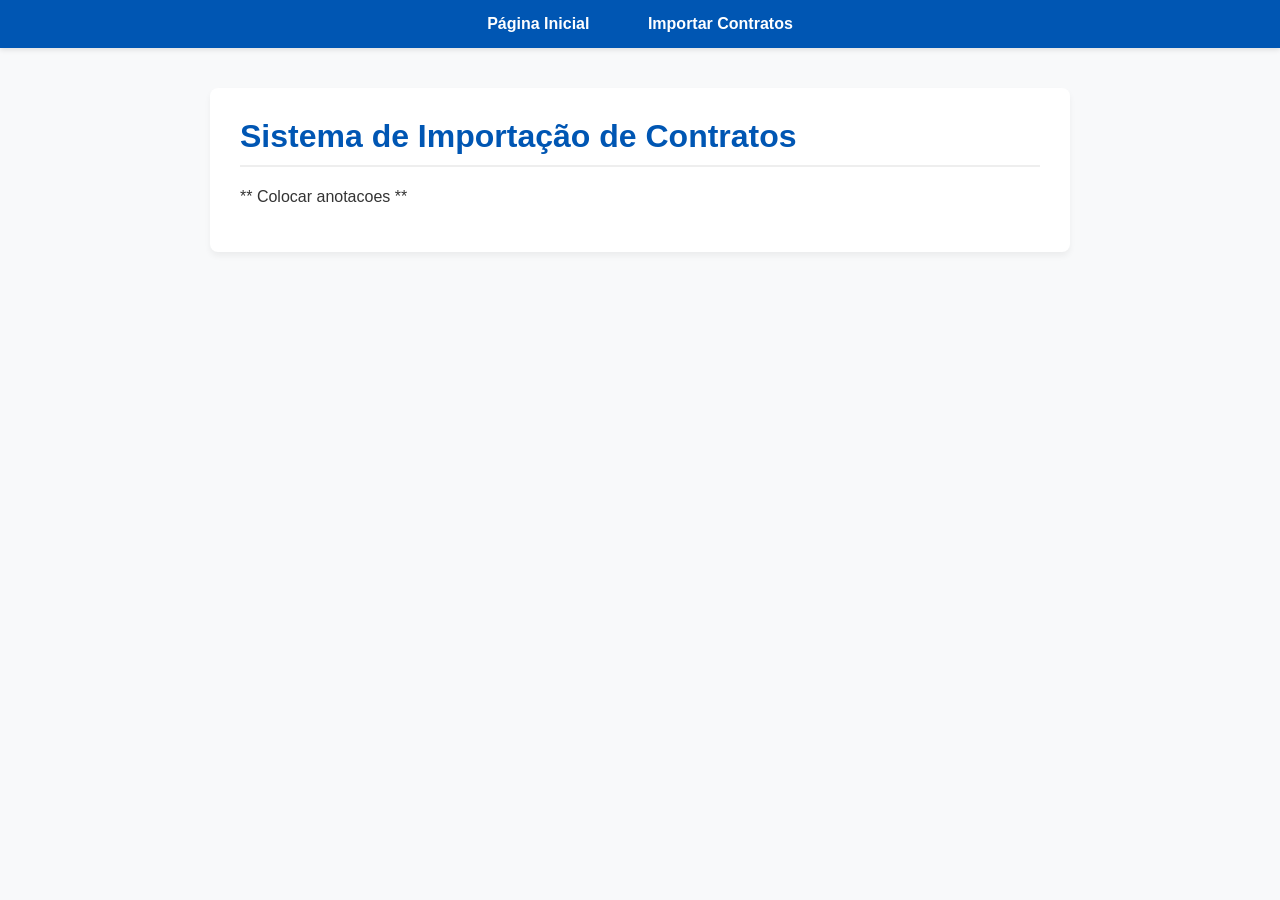
==== wwwroot/index.html @ dd35b74f "Criando pagina web com importacao funcional" ====
<!DOCTYPE html>
<html lang="pt-br">
<head>
    <meta charset="UTF-8">
    <title>Página Inicial</title>
    <link rel="stylesheet" href="style.css">
</head>
<body>
    <nav>
        <a href="index.html">Página Inicial</a>
        <a href="importacao.html">Importar Contratos</a>
    </nav>
    <div class="container">
        <h1>Sistema de Importação de Contratos</h1>
        <p>** Colocar anotacoes **</p>
    </div>
</body>
</html>
---- wwwroot/style.css ----
body {
    font-family: 'Segoe UI', Tahoma, Geneva, Verdana, sans-serif;
    background-color: #f8f9fa;
    color: #333;
    margin: 0;
    padding: 0;
}

nav {
    background-color: #0056b3;
    padding: 15px 0;
    text-align: center;
    box-shadow: 0 2px 5px rgba(0,0,0,0.1);
}

nav a {
    color: white;
    text-decoration: none;
    margin: 0 15px;
    font-size: 16px;
    font-weight: bold;
    padding: 8px 12px;
    border-radius: 4px;
    transition: background-color 0.3s;
}

nav a:hover {
    background-color: #003d82;
}

.container {
    max-width: 800px;
    margin: 40px auto;
    background-color: white;
    padding: 30px;
    border-radius: 8px;
    box-shadow: 0 4px 6px rgba(0,0,0,0.05);
}

h1 {
    color: #0056b3;
    border-bottom: 2px solid #eee;
    padding-bottom: 10px;
    margin-top: 0;
}

form {
    margin-top: 20px;
    padding: 20px;
    background-color: #f1f3f5;
    border-radius: 6px;
}

button {
    background-color: #28a745;
    color: white;
    border: none;
    padding: 10px 20px;
    border-radius: 4px;
    cursor: pointer;
    font-size: 16px;
    margin-top: 10px;
}

button:hover {
    background-color: #218838;
}
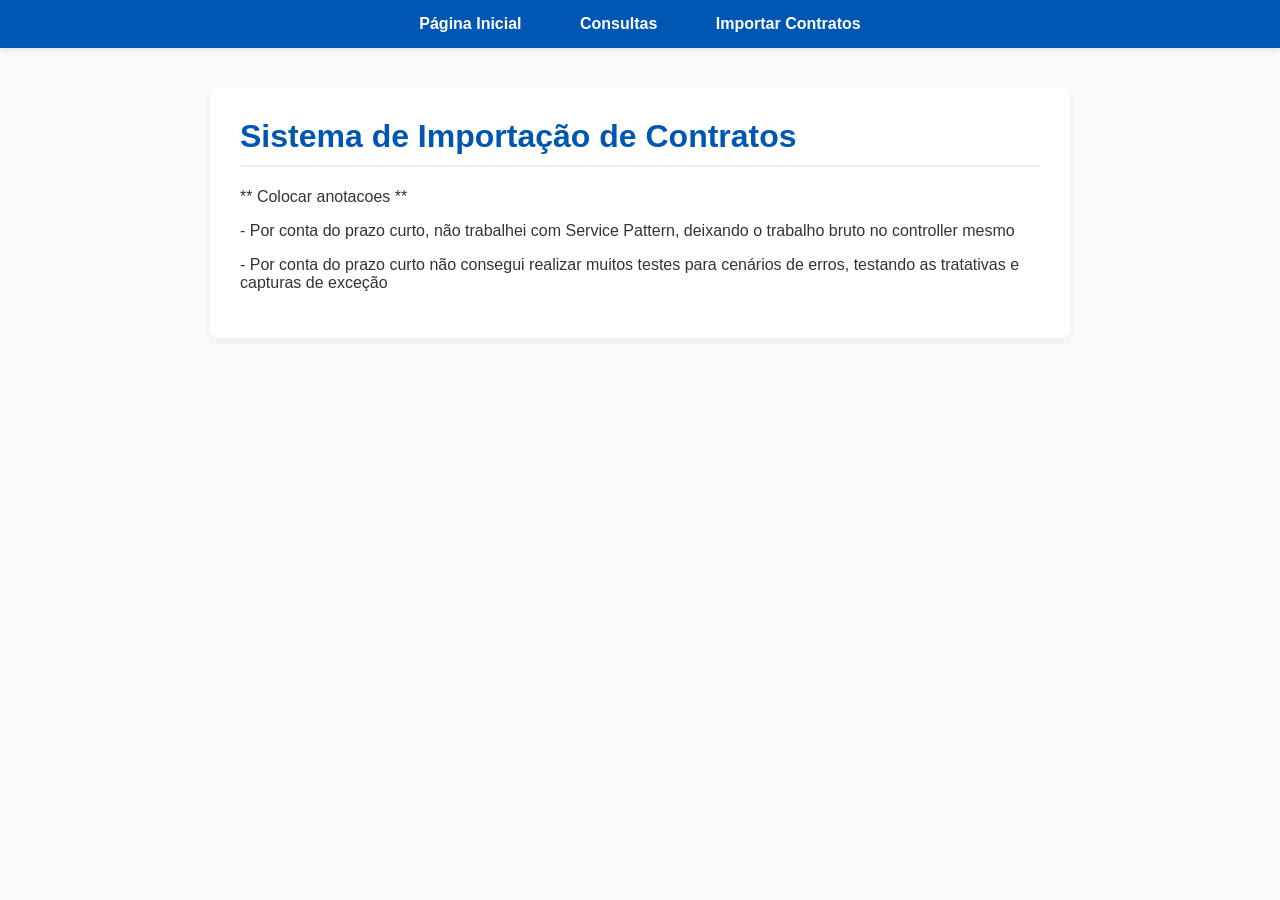
==== commit d832e82e: "Alterando página de Consultas" ====
--- a/wwwroot/index.html
+++ b/wwwroot/index.html
@@ -8,11 +8,14 @@
 <body>
     <nav>
         <a href="index.html">Página Inicial</a>
+        <a href="consultas.html">Consultas</a>
         <a href="importacao.html">Importar Contratos</a>
     </nav>
     <div class="container">
         <h1>Sistema de Importação de Contratos</h1>
         <p>** Colocar anotacoes **</p>
+        <p>- Por conta do prazo curto, não trabalhei com Service Pattern, deixando o trabalho bruto no controller mesmo</p>
+        <p>- Por conta do prazo curto não consegui realizar muitos testes para cenários de erros, testando as tratativas e capturas de exceção</p>
     </div>
 </body>
 </html>
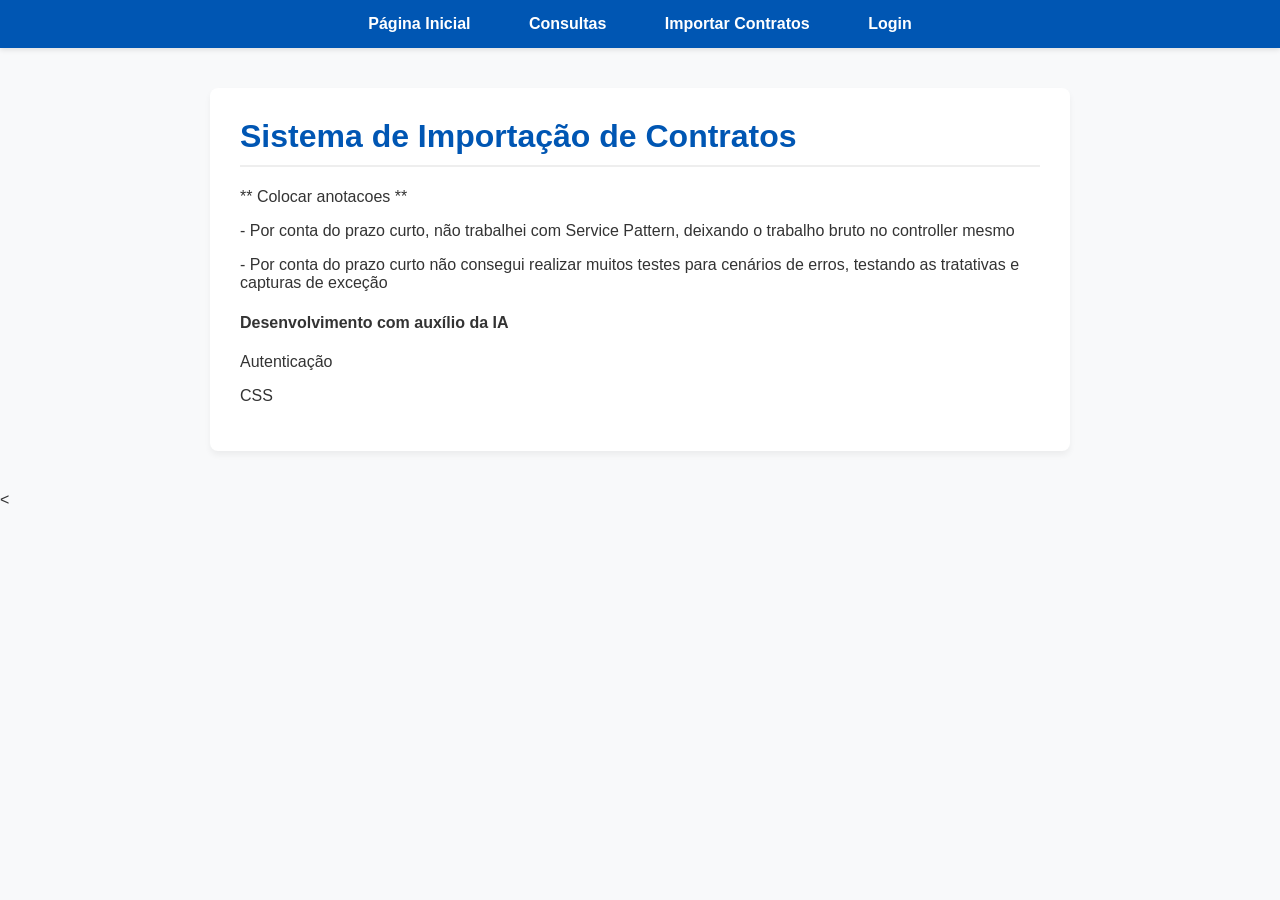
==== commit 0d562c56: "Subindo telas de login e logica de autenticacao" ====
--- a/wwwroot/index.html
+++ b/wwwroot/index.html
@@ -3,19 +3,41 @@
 <head>
     <meta charset="UTF-8">
     <title>Página Inicial</title>
+    <script src="https://code.jquery.com/jquery-3.6.0.min.js"></script>
     <link rel="stylesheet" href="style.css">
 </head>
 <body>
     <nav>
         <a href="index.html">Página Inicial</a>
         <a href="consultas.html">Consultas</a>
-        <a href="importacao.html">Importar Contratos</a>
+        <a href="importacao.html">Importar Contratos</a> 
+        <a href="login.html" id="login-link">Login</a>
+        <a href="#" id="logout-link" style="display: none;" onclick="logout()">Sair</a>
     </nav>
     <div class="container">
         <h1>Sistema de Importação de Contratos</h1>
         <p>** Colocar anotacoes **</p>
         <p>- Por conta do prazo curto, não trabalhei com Service Pattern, deixando o trabalho bruto no controller mesmo</p>
         <p>- Por conta do prazo curto não consegui realizar muitos testes para cenários de erros, testando as tratativas e capturas de exceção</p>
+        <h4>Desenvolvimento com auxílio da IA</h4>
+        <p>Autenticação</p>
+        <p>CSS</p>
+        <!--<p>Bem-vindo ao sistema. Utilize a navegação para acessar as funcionalidades.</p>
+        <div id="user-info" style="display: none;">
+            <p>Olá, <span id="username"></span>!</p>
+        </div> -->
     </div>
+
+    <<script>
+        function logout() {
+            localStorage.removeItem('jwt_token');
+            window.location.href = 'login.html';
+        }
+
+        if (localStorage.getItem('jwt_token')) {
+            $('#login-link').hide();
+            $('#logout-link').show();
+        }
+    </script>
 </body>
 </html>
